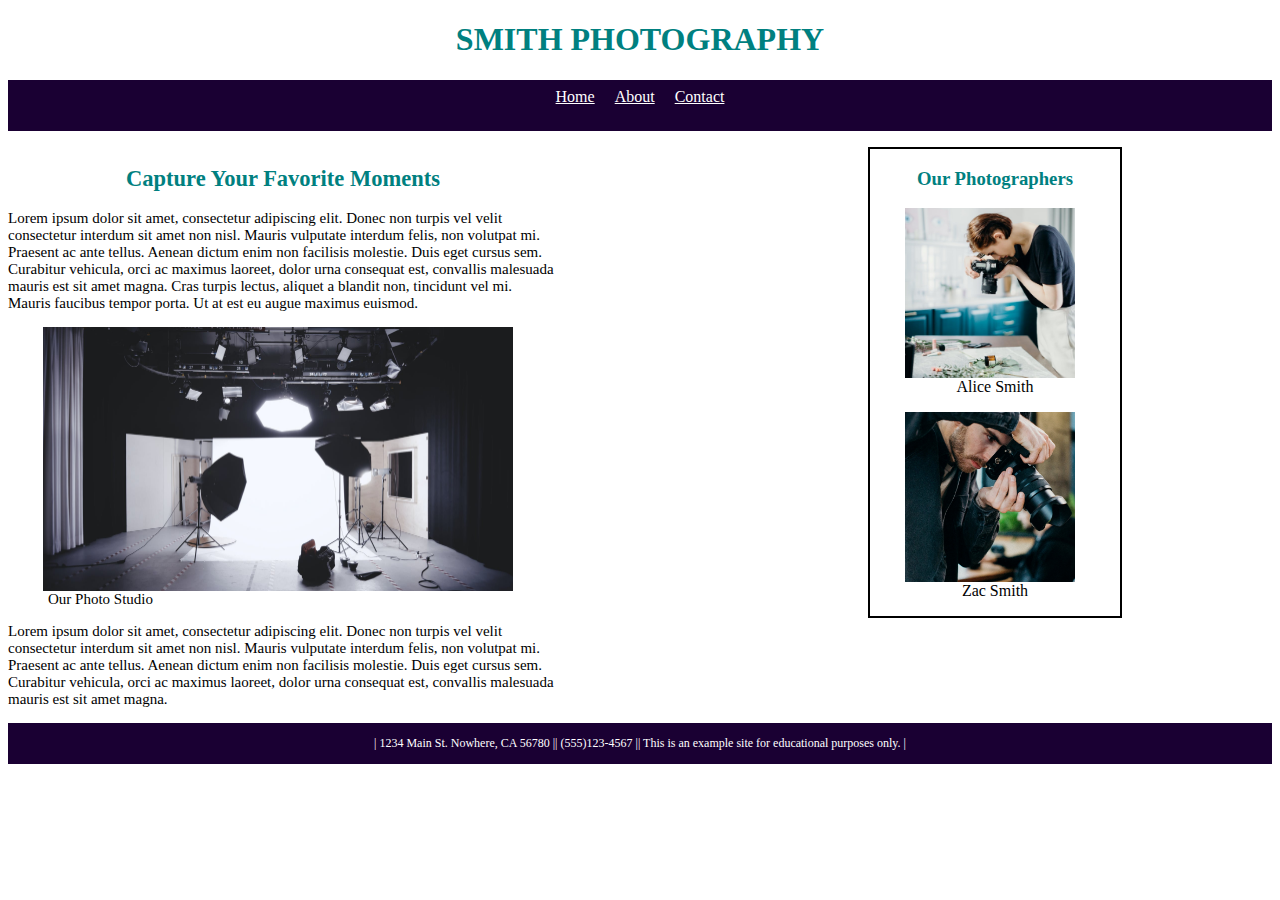
==== index.html @ e145efa9 "creation of forms commit" ====
<!doctype html>

<html lang="en">
<head>
  <meta charset="utf-8">

  <title>Module 6 Practical</title>
  <meta name="description" content="Module 6 practical example">

  <link rel="stylesheet" href="styles.css">

</head>

<body>
   <header>
   	 <h1>SMITH PHOTOGRAPHY</h1>
   	 <nav>
   	 	<ul>
   	 		<li>Home</li>
   	 		<li>About</li>
   	 		<li>Contact</li>
   	 	</ul>
   	 </nav>
   	</header>
    
    <section>
    	<h2>Capture Your Favorite Moments</h2>
    	<p>Lorem ipsum dolor sit amet, consectetur adipiscing elit. Donec non turpis vel velit consectetur interdum sit amet non nisl. Mauris vulputate interdum felis, non volutpat mi. Praesent ac ante tellus. Aenean dictum enim non facilisis molestie. Duis eget cursus sem. Curabitur vehicula, orci ac maximus laoreet, dolor urna consequat est, convallis malesuada mauris est sit amet magna. Cras turpis lectus, aliquet a blandit non, tincidunt vel mi. Mauris faucibus tempor porta. Ut at est eu augue maximus euismod.</p>
    	<figure>
    		<img src="photo-studio.jpeg" alt="Woman taking a piture">
    		<figcaption>Our Photo Studio</figcaption>
    	</figure>
    	<p>Lorem ipsum dolor sit amet, consectetur adipiscing elit. Donec non turpis vel velit consectetur interdum sit amet non nisl. Mauris vulputate interdum felis, non volutpat mi. Praesent ac ante tellus. Aenean dictum enim non facilisis molestie. Duis eget cursus sem. Curabitur vehicula, orci ac maximus laoreet, dolor urna consequat est, convallis malesuada mauris est sit amet magna.</p>
    </section>
   

    <aside>
    	<h3>Our Photographers</h3>
    	<figure>
    		<img src="woman-photo.jpeg" alt="Woman taking a piture">
    		<figcaption>Alice Smith</figcaption>
    	</figure>
    	<figure>
    		<img src="man-photo.jpeg" alt="Man taking a piture">
    		<figcaption>Zac Smith</figcaption>
    	</figure>
    </aside>

    <footer>
    	<p>&#124;  1234 Main St. Nowhere, CA 56780   &#124;&#124;  (555)123-4567  &#124;&#124;  This is an example site for educational purposes only.  &#124; </p>
    </footer>

</body>
---- styles.css ----
header{
	color: teal;
	text-align: center;
}

nav{
	text-align:center; 
	width: 1px 0px; 
	list-style: none;
}
ul { 
	text-align: center;
	background-color:  #1a0033;
	list-style-type: none;
    height: 35px;
    padding: 8px 4px 8px 4px;
 }

li {
	text-align: center;
	display: inline;
	padding:8px;
    color: white;
    text-decoration: underline;
}

section{
	float: left;
	width: 550px;
	font-size: 15px;

}
section h2{				/*centering the header and changing the color*/
	text-align: center;
	color:teal;
}
figure img{
	display: inherit;
	width: 100%;
	height: 150%;
	margin-left: -5px;
}
aside{					/*images included*/
	text-align: center;
	border-color: black;
	border-width: 2px;
	border-style: solid;
	width: 250px;
	float: right;
	margin-right: 150px;
}
aside h3{			/*centering the header and changing the color*/
	color:teal;
}
footer{
	border-color:#1a0033; /*closest approximation of the color*/
	border-width: 1.5px;
	border-style: solid;
	background-color:  #1a0033;
	clear: both;
	text-align: center;
	color: white;
	font-size: 12px;
}
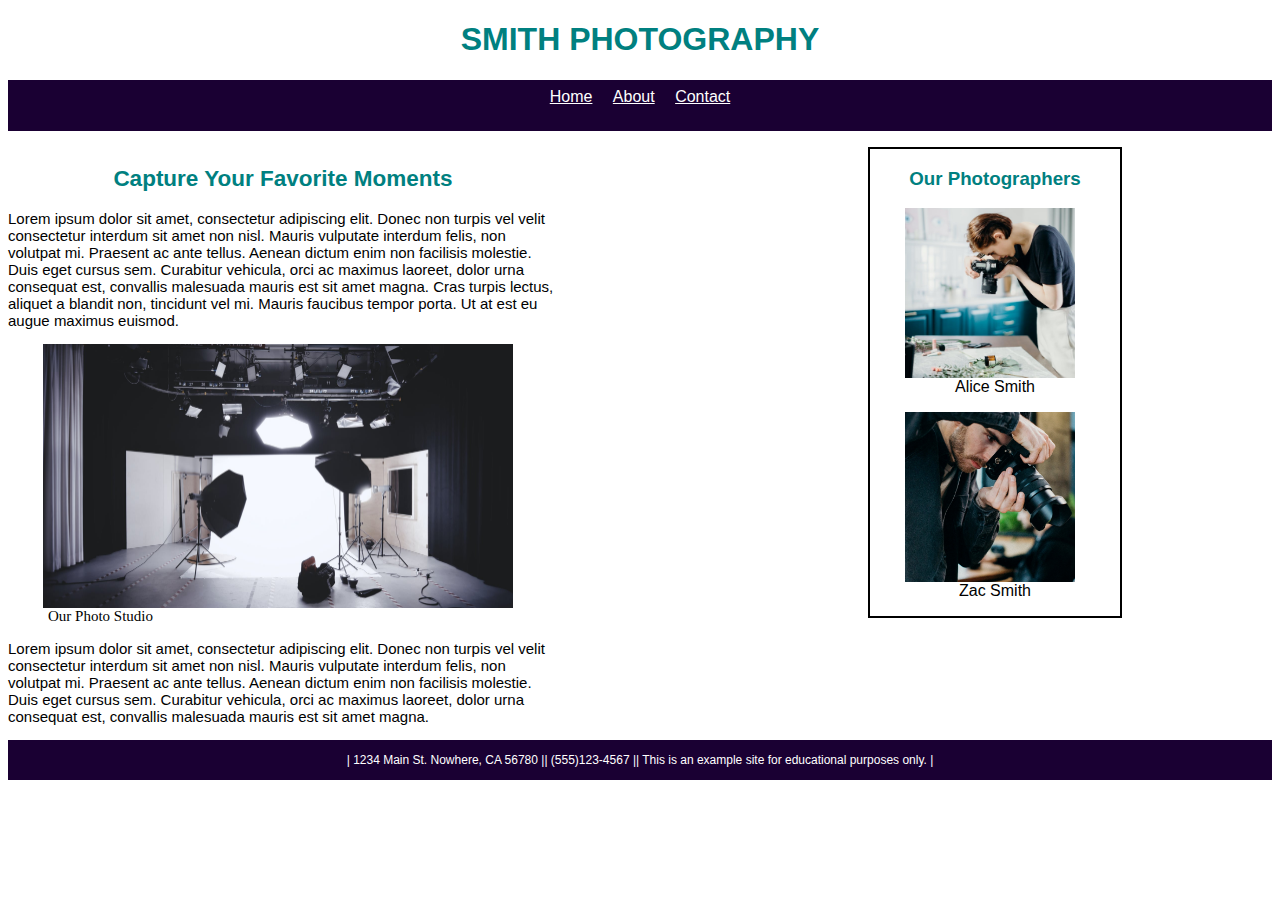
==== commit c7c50c6e: "Changed the font type." ====
--- a/index.html
+++ b/index.html
@@ -4,8 +4,8 @@
 <head>
   <meta charset="utf-8">
 
-  <title>Module 6 Practical</title>
-  <meta name="description" content="Module 6 practical example">
+  <title>Module 7 Practical</title>
+  <meta name="description" content="Module 7 practical example">
 
   <link rel="stylesheet" href="styles.css">
 
--- a/styles.css
+++ b/styles.css
@@ -1,6 +1,7 @@
 header{
-	color: teal;
+	color:  teal;
 	text-align: center;
+	font-family: sans-serif;
 }
 
 nav{
@@ -33,7 +34,12 @@
 section h2{				/*centering the header and changing the color*/
 	text-align: center;
 	color:teal;
+	font-family: sans-serif;
 }
+p{
+	font-family: sans-serif;
+}
+
 figure img{
 	display: inherit;
 	width: 100%;
@@ -48,9 +54,11 @@
 	width: 250px;
 	float: right;
 	margin-right: 150px;
+	font-family: sans-serif;
 }
 aside h3{			/*centering the header and changing the color*/
 	color:teal;
+	font-family: sans-serif;
 }
 footer{
 	border-color:#1a0033; /*closest approximation of the color*/
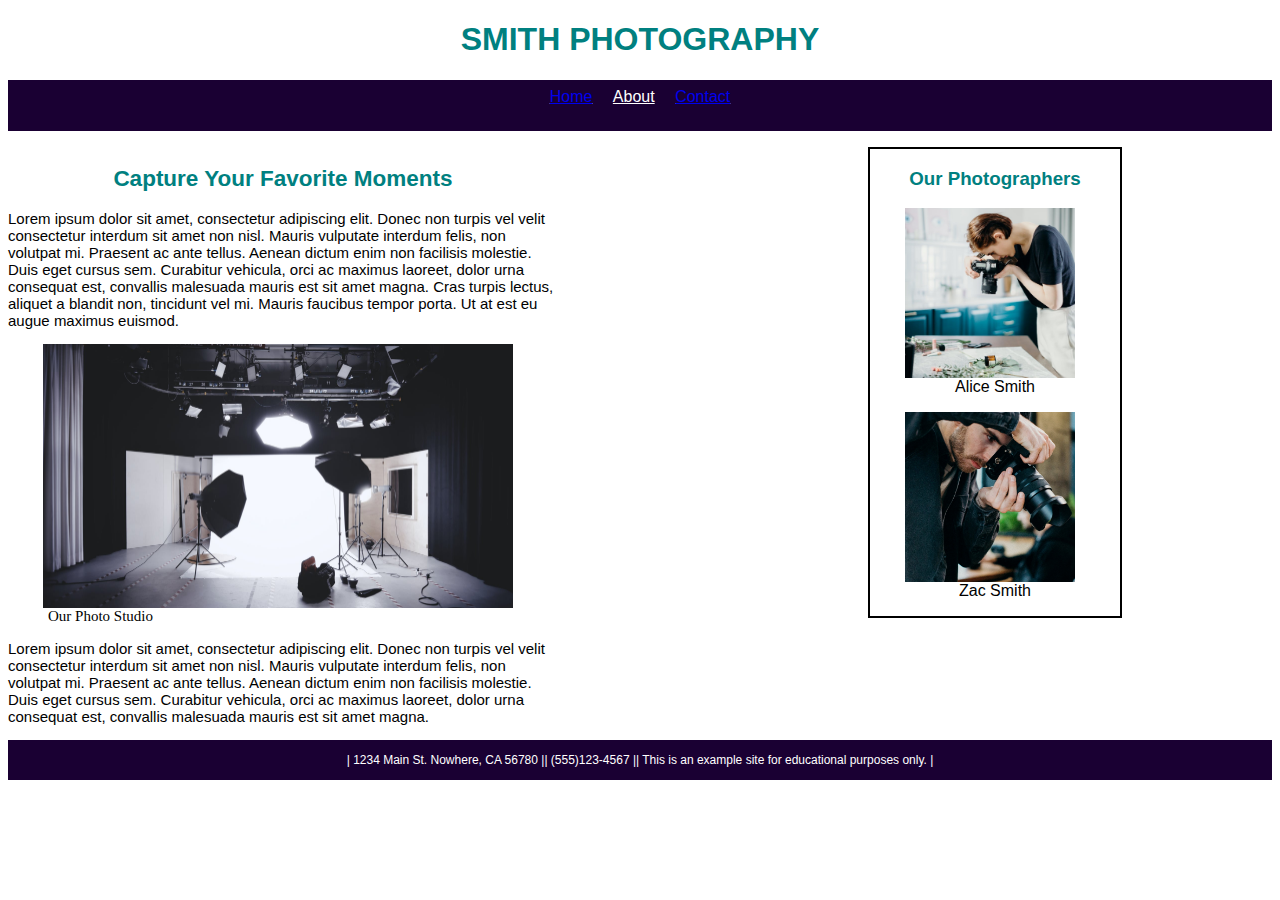
==== commit 28c6d6a0: "Contact page created." ====
--- a/index.html
+++ b/index.html
@@ -16,9 +16,9 @@
    	 <h1>SMITH PHOTOGRAPHY</h1>
    	 <nav>
    	 	<ul>
-   	 		<li>Home</li>
+   	 		<li class = "home"><a href = "index.html">Home</a></li>
    	 		<li>About</li>
-   	 		<li>Contact</li>
+   	 		<li class = "contact"><a href = "contact.html">Contact</a></li>
    	 	</ul>
    	 </nav>
    	</header>
